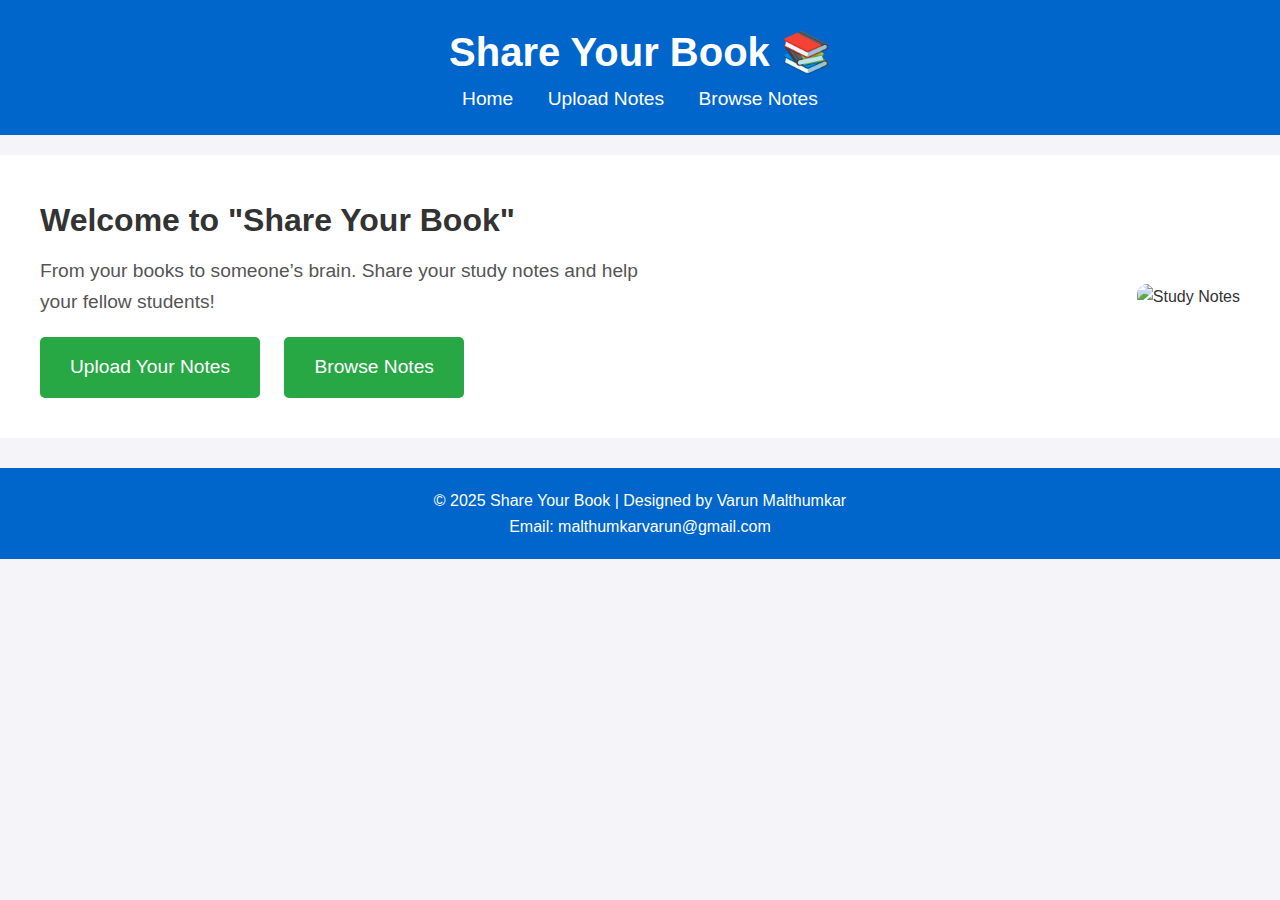
==== index.html @ 95c08b7b "Create index.html" ====
<!DOCTYPE html>
<html lang="en">
<head>
    <meta charset="UTF-8">
    <meta name="viewport" content="width=device-width, initial-scale=1.0">
    <meta name="description" content="Share Your Book - A platform for students to share and access study notes">
    <title>Share Your Book | Home</title>
    <style>
        /* Basic reset */
        * {
            margin: 0;
            padding: 0;
            box-sizing: border-box;
        }

        /* Body and Layout */
        body {
            font-family: 'Arial', sans-serif;
            line-height: 1.6;
            background-color: #f4f4f9;
            color: #333;
        }

        /* Header Styles */
        header {
            background-color: #0066cc;
            color: #fff;
            padding: 20px 0;
            text-align: center;
        }

        header .logo h1 {
            font-size: 2.5rem;
            margin: 0;
        }

        header nav ul {
            list-style-type: none;
        }

        header nav ul li {
            display: inline;
            margin: 0 15px;
        }

        header nav ul li a {
            color: white;
            text-decoration: none;
            font-size: 1.2rem;
        }

        header nav ul li a:hover {
            text-decoration: underline;
        }

        /* Main Section Styles */
        .main-section {
            display: flex;
            justify-content: space-between;
            align-items: center;
            padding: 40px;
            margin-top: 20px;
            background-color: #fff;
        }

        .main-section .intro {
            width: 50%;
        }

        .main-section .intro h2 {
            font-size: 2rem;
            margin-bottom: 10px;
        }

        .main-section .intro p {
            font-size: 1.2rem;
            margin-bottom: 20px;
            color: #555;
        }

        .main-section .cta-btn {
            background-color: #28a745;
            color: white;
            padding: 15px 30px;
            border-radius: 5px;
            text-decoration: none;
            font-size: 1.2rem;
            margin-right: 20px;
            display: inline-block;
        }

        .main-section .cta-btn:hover {
            background-color: #218838;
        }

        .main-section .image-container img {
            width: 400px;
            height: auto;
            border-radius: 10px;
        }

        /* Footer Styles */
        footer {
            text-align: center;
            padding: 20px;
            background-color: #0066cc;
            color: white;
            margin-top: 30px;
        }

        footer a {
            color: white;
            text-decoration: none;
        }

        footer a:hover {
            text-decoration: underline;
        }

        /* Responsive Design */
        @media (max-width: 768px) {
            .main-section {
                flex-direction: column;
                text-align: center;
            }

            .main-section .intro {
                width: 100%;
                margin-bottom: 20px;
            }

            .main-section .image-container img {
                width: 80%;
                margin: 0 auto;
            }
        }
    </style>
</head>
<body>
    <!-- Header Section -->
    <header>
        <div class="logo">
            <h1>Share Your Book 📚</h1>
        </div>
        <nav>
            <ul>
                <li><a href="index.html">Home</a></li>
                <li><a href="upload.html">Upload Notes</a></li>
                <li><a href="browse.html">Browse Notes</a></li>
            </ul>
        </nav>
    </header>

    <!-- Main Section -->
    <section class="main-section">
        <div class="intro">
            <h2>Welcome to "Share Your Book"</h2>
            <p>From your books to someone’s brain. Share your study notes and help your fellow students!</p>
            <a href="upload.html" class="cta-btn">Upload Your Notes</a>
            <a href="browse.html" class="cta-btn">Browse Notes</a>
        </div>
        <div class="image-container">
            <img src="https://via.placeholder.com/400x250.png?text=Study+Notes" alt="Study Notes" />
        </div>
    </section>

    <!-- Footer Section -->
    <footer>
        <p>&copy; 2025 Share Your Book | Designed by Varun Malthumkar</p>
        <p>Email: <a href="mailto:malthumkarvarun@gmail.com">malthumkarvarun@gmail.com</a></p>
    </footer>
</body>
</html>
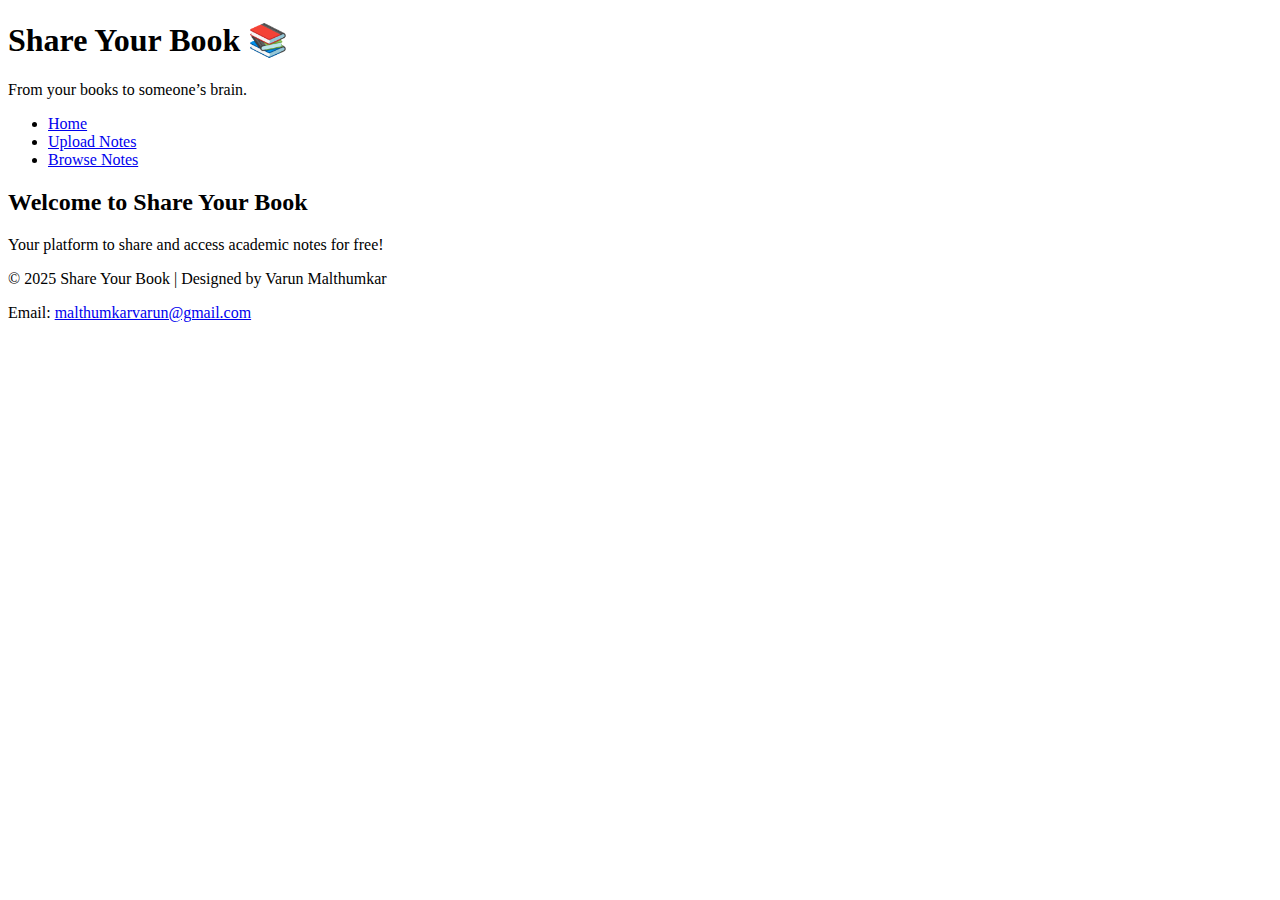
==== commit 83ead25d: "Update index.html" ====
--- a/index.html
+++ b/index.html
@@ -3,144 +3,15 @@
 <head>
     <meta charset="UTF-8">
     <meta name="viewport" content="width=device-width, initial-scale=1.0">
-    <meta name="description" content="Share Your Book - A platform for students to share and access study notes">
-    <title>Share Your Book | Home</title>
-    <style>
-        /* Basic reset */
-        * {
-            margin: 0;
-            padding: 0;
-            box-sizing: border-box;
-        }
-
-        /* Body and Layout */
-        body {
-            font-family: 'Arial', sans-serif;
-            line-height: 1.6;
-            background-color: #f4f4f9;
-            color: #333;
-        }
-
-        /* Header Styles */
-        header {
-            background-color: #0066cc;
-            color: #fff;
-            padding: 20px 0;
-            text-align: center;
-        }
-
-        header .logo h1 {
-            font-size: 2.5rem;
-            margin: 0;
-        }
-
-        header nav ul {
-            list-style-type: none;
-        }
-
-        header nav ul li {
-            display: inline;
-            margin: 0 15px;
-        }
-
-        header nav ul li a {
-            color: white;
-            text-decoration: none;
-            font-size: 1.2rem;
-        }
-
-        header nav ul li a:hover {
-            text-decoration: underline;
-        }
-
-        /* Main Section Styles */
-        .main-section {
-            display: flex;
-            justify-content: space-between;
-            align-items: center;
-            padding: 40px;
-            margin-top: 20px;
-            background-color: #fff;
-        }
-
-        .main-section .intro {
-            width: 50%;
-        }
-
-        .main-section .intro h2 {
-            font-size: 2rem;
-            margin-bottom: 10px;
-        }
-
-        .main-section .intro p {
-            font-size: 1.2rem;
-            margin-bottom: 20px;
-            color: #555;
-        }
-
-        .main-section .cta-btn {
-            background-color: #28a745;
-            color: white;
-            padding: 15px 30px;
-            border-radius: 5px;
-            text-decoration: none;
-            font-size: 1.2rem;
-            margin-right: 20px;
-            display: inline-block;
-        }
-
-        .main-section .cta-btn:hover {
-            background-color: #218838;
-        }
-
-        .main-section .image-container img {
-            width: 400px;
-            height: auto;
-            border-radius: 10px;
-        }
-
-        /* Footer Styles */
-        footer {
-            text-align: center;
-            padding: 20px;
-            background-color: #0066cc;
-            color: white;
-            margin-top: 30px;
-        }
-
-        footer a {
-            color: white;
-            text-decoration: none;
-        }
-
-        footer a:hover {
-            text-decoration: underline;
-        }
-
-        /* Responsive Design */
-        @media (max-width: 768px) {
-            .main-section {
-                flex-direction: column;
-                text-align: center;
-            }
-
-            .main-section .intro {
-                width: 100%;
-                margin-bottom: 20px;
-            }
-
-            .main-section .image-container img {
-                width: 80%;
-                margin: 0 auto;
-            }
-        }
-    </style>
+    <meta name="description" content="Share Your Book - A platform for sharing notes across colleges.">
+    <title>Share Your Book 📚</title>
+    <link rel="stylesheet" href="styles.css">
 </head>
 <body>
-    <!-- Header Section -->
     <header>
         <div class="logo">
             <h1>Share Your Book 📚</h1>
+            <p>From your books to someone’s brain.</p>
         </div>
         <nav>
             <ul>
@@ -151,20 +22,11 @@
         </nav>
     </header>
 
-    <!-- Main Section -->
-    <section class="main-section">
-        <div class="intro">
-            <h2>Welcome to "Share Your Book"</h2>
-            <p>From your books to someone’s brain. Share your study notes and help your fellow students!</p>
-            <a href="upload.html" class="cta-btn">Upload Your Notes</a>
-            <a href="browse.html" class="cta-btn">Browse Notes</a>
-        </div>
-        <div class="image-container">
-            <img src="https://via.placeholder.com/400x250.png?text=Study+Notes" alt="Study Notes" />
-        </div>
-    </section>
+    <main>
+        <h2>Welcome to Share Your Book</h2>
+        <p>Your platform to share and access academic notes for free!</p>
+    </main>
 
-    <!-- Footer Section -->
     <footer>
         <p>&copy; 2025 Share Your Book | Designed by Varun Malthumkar</p>
         <p>Email: <a href="mailto:malthumkarvarun@gmail.com">malthumkarvarun@gmail.com</a></p>
